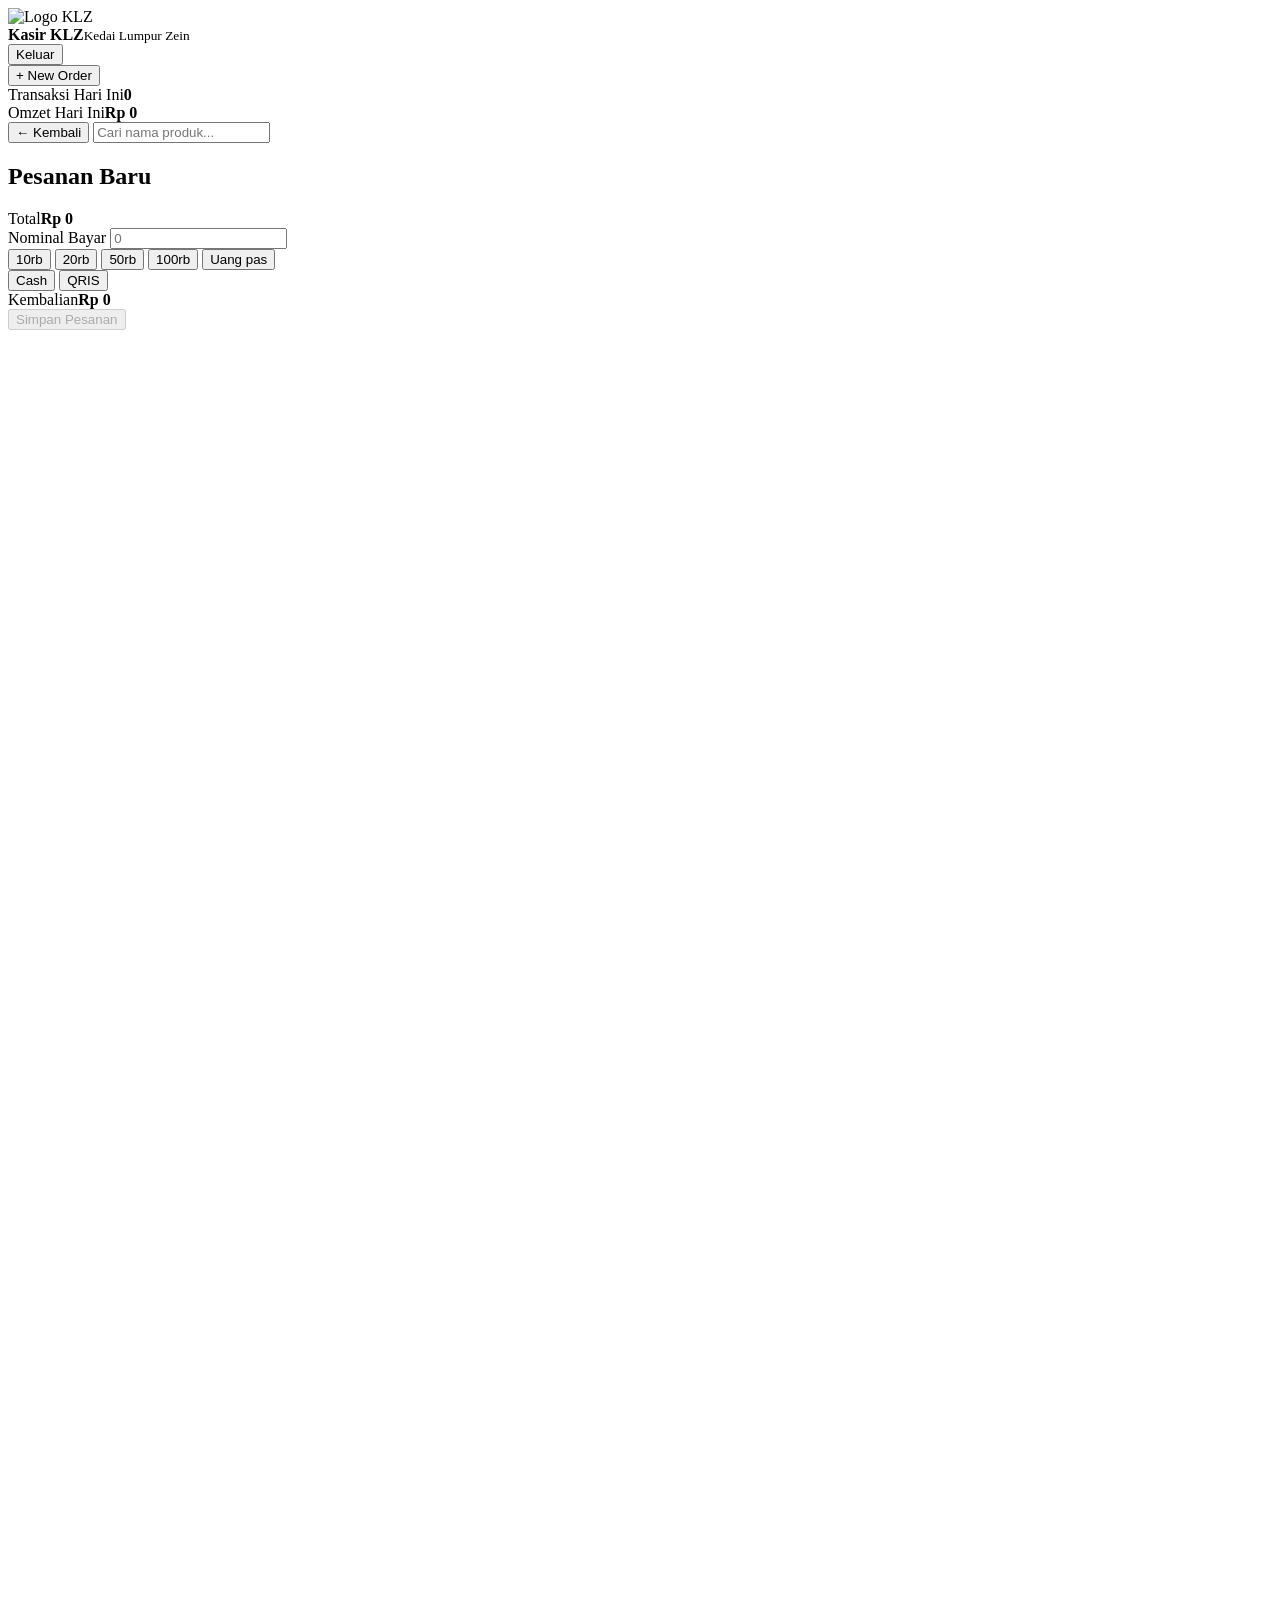
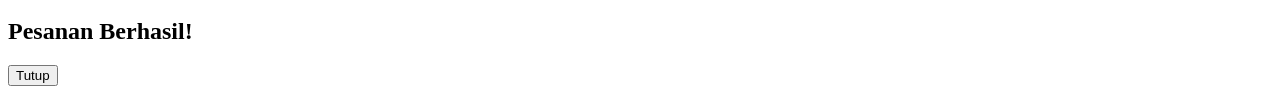
==== kasir.html @ b4fb6c8d "Add files via upload" ====
<!DOCTYPE html>
<html lang="id">
<head>
  <meta charset="UTF-8">
  <meta name="viewport" content="width=device-width, initial-scale=1, viewport-fit=cover">
  <title>Kasir | Kedai Lumpur Zein</title>
  <link rel="icon" href="assets/klz.jpg">
  <link rel="preconnect" href="https://fonts.googleapis.com">
  <link rel="preconnect" href="https://fonts.gstatic.com" crossorigin>
  <link href="https://fonts.googleapis.com/css2?family=Nunito:wght@600;800;900&display=swap" rel="stylesheet">
  <link rel="stylesheet" href="css/style.css">
</head>
<body>
  <div class="app">
    <header class="topbar">
      <div class="brand">
        <img src="assets/klz.jpg" alt="Logo KLZ">
        <div><strong>Kasir KLZ</strong><small>Kedai Lumpur Zein</small></div>
      </div>
      <button class="btn btn-ghost" id="logoutBtn">Keluar</button>
    </header>

    <main class="container">
      <!-- ===== HOME ===== -->
      <section id="viewHome">
        <div class="home-hero">
          <button class="btn btn-new" id="newOrderBtn"><span>+</span> New Order</button>
        </div>
        <div class="stats-grid">
          <div class="stat"><span>Transaksi Hari Ini</span><strong id="todayCount">0</strong></div>
          <div class="stat"><span>Omzet Hari Ini</span><strong id="todayTotal">Rp 0</strong></div>
        </div>
      </section>

      <!-- ===== NEW ORDER ===== -->
      <section id="viewOrder" class="hidden">
        <div class="order-layout">
          <div class="card products-col">
            <div class="row-between">
              <button class="btn btn-ghost" id="backBtn">← Kembali</button>
              <input id="search" type="search" placeholder="Cari nama produk..." autocomplete="off">
            </div>
            <div id="productGrid" class="product-grid"></div>
          </div>

          <aside class="card cart-col">
            <h2>Pesanan Baru</h2>
            <ul id="cartList" class="cart-list"></ul>

            <div class="total-row"><span>Total</span><strong id="total">Rp 0</strong></div>

            <label>Nominal Bayar
              <input id="paid" type="number" inputmode="numeric" min="0" placeholder="0">
            </label>

            <div class="quick" id="quick">
              <button type="button" data-amt="10000">10rb</button>
              <button type="button" data-amt="20000">20rb</button>
              <button type="button" data-amt="50000">50rb</button>
              <button type="button" data-amt="100000">100rb</button>
              <button type="button" id="exactBtn">Uang pas</button>
            </div>

            <div id="paySeg" class="pay-seg">
              <button type="button" data-method="cash" class="active">Cash</button>
              <button type="button" data-method="qris">QRIS</button>
            </div>

            <div class="change-row"><span>Kembalian</span><strong id="change">Rp 0</strong></div>

            <button class="btn btn-primary btn-block btn-lg" id="saveBtn" disabled>Simpan Pesanan</button>
          </aside>
        </div>
      </section>
    </main>
  </div>

  <!-- Popup sukses -->
  <div class="overlay" id="successOverlay">
    <div class="modal">
      <svg class="check" viewBox="0 0 52 52" aria-hidden="true">
        <circle cx="26" cy="26" r="25" fill="none"/>
        <path fill="none" d="M14.1 27.2l7.1 7.2 16.7-16.8"/>
      </svg>
      <h2>Pesanan Berhasil!</h2>
      <p id="successInfo"></p>
      <button class="btn btn-primary btn-block btn-lg" id="closeSuccess">Tutup</button>
    </div>
  </div>

  <script type="module" src="js/kasir.js"></script>
</body>
</html>
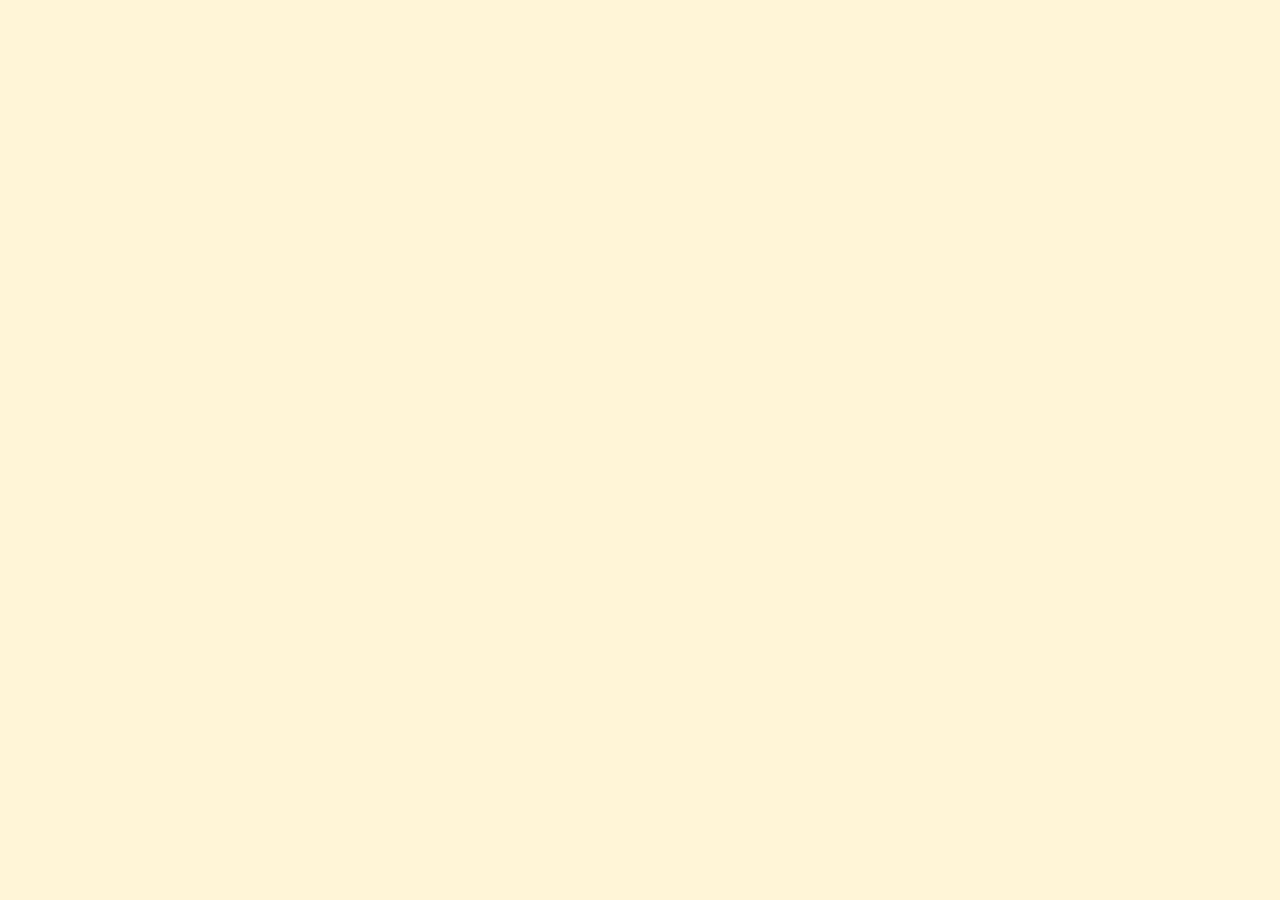
==== commit 83ae6191: "a" ====
--- a/kasir.html
+++ b/kasir.html
@@ -40,6 +40,16 @@
               <button class="btn btn-ghost" id="backBtn">← Kembali</button>
               <input id="search" type="search" placeholder="Cari nama produk..." autocomplete="off">
             </div>
+
+            <div class="chips" id="catChips">
+              <button type="button" class="chip active" data-cat="semua">Semua</button>
+              <button type="button" class="chip" data-cat="jajan">Jajan</button>
+              <button type="button" class="chip" data-cat="minuman">Minuman</button>
+              <button type="button" class="chip" data-cat="nasi">Nasi</button>
+              <button type="button" class="chip" data-cat="lauk">Lauk</button>
+              <button type="button" class="chip" data-cat="lainnya">Lainnya</button>
+            </div>
+
             <div id="productGrid" class="product-grid"></div>
           </div>
 
--- a/css/style.css
+++ b/css/style.css
@@ -0,0 +1,517 @@
+:root {
+  --yellow: #FBCD3F;
+  --yellow-soft: #FFF6D6;
+  --orange: #FFA500;
+  --brown: #8B4513;
+  --brown-dark: #5C2E0B;
+  --ink: #2a1a08;
+  --muted: #8a7150;
+  --white: #fff;
+  --line: #f0e2b8;
+  --green: #2E9E5B;
+  --red: #D9423C;
+  --radius: 18px;
+  --shadow: 0 6px 0 rgba(92, 46, 11, .15), 0 10px 24px rgba(92, 46, 11, .12);
+}
+
+* { box-sizing: border-box; }
+html, body { margin: 0; }
+body {
+  font-family: Nunito, system-ui, -apple-system, "Segoe UI", sans-serif;
+  background: var(--yellow-soft);
+  color: var(--ink);
+  min-height: 100vh;
+  -webkit-tap-highlight-color: transparent;
+  padding-bottom: env(safe-area-inset-bottom, 0px);
+}
+body:not(.ready) .app { visibility: hidden; }
+.hidden { display: none !important; }
+h1, h2 { margin: 0; }
+button, input { font: inherit; }
+button { cursor: pointer; touch-action: manipulation; }
+
+input {
+  width: 100%;
+  padding: 12px 14px;
+  border: 2px solid var(--line);
+  border-radius: 12px;
+  background: #fff;
+  font-size: 16px; /* mencegah zoom otomatis di iOS */
+  color: var(--ink);
+}
+input:focus { outline: none; border-color: var(--orange); }
+
+label {
+  display: flex;
+  flex-direction: column;
+  gap: 6px;
+  font-weight: 800;
+  font-size: 14px;
+  color: var(--brown-dark);
+}
+
+/* ---------- Tombol ---------- */
+.btn {
+  display: inline-flex;
+  align-items: center;
+  justify-content: center;
+  gap: 8px;
+  min-height: 46px;
+  padding: 0 18px;
+  border: 0;
+  border-radius: 14px;
+  font-weight: 900;
+  font-size: 15px;
+  color: var(--ink);
+  background: #fff;
+  box-shadow: 0 4px 0 #d9c58d;
+  transition: transform .08s, box-shadow .08s;
+  text-decoration: none;
+}
+.btn:active { transform: translateY(3px); box-shadow: 0 1px 0 #d9c58d; }
+.btn:disabled { opacity: .45; cursor: not-allowed; transform: none; box-shadow: 0 4px 0 #d9c58d; }
+.btn-primary { background: var(--yellow); box-shadow: 0 4px 0 var(--orange); }
+.btn-primary:active { box-shadow: 0 1px 0 var(--orange); }
+.btn-ghost { background: transparent; box-shadow: none; border: 2px solid var(--line); }
+.btn-ghost:active { transform: none; }
+.btn-danger { background: #ffe3e1; color: #9b1c16; box-shadow: 0 4px 0 #f0b3ad; }
+.btn-sm { min-height: 36px; padding: 0 12px; font-size: 13px; box-shadow: none; border: 2px solid var(--line); }
+.btn-sm:active { transform: none; }
+.btn-block { width: 100%; }
+.btn-lg { min-height: 60px; font-size: 18px; }
+
+/* ---------- Topbar & tab ---------- */
+.topbar {
+  position: sticky;
+  top: 0;
+  z-index: 5;
+  display: flex;
+  justify-content: space-between;
+  align-items: center;
+  gap: 12px;
+  padding: 12px clamp(14px, 3vw, 28px);
+  background: var(--yellow);
+  box-shadow: 0 4px 0 var(--orange);
+}
+.brand { display: flex; align-items: center; gap: 12px; }
+.brand img { width: 48px; height: 48px; border-radius: 50%; background: #fff; object-fit: cover; }
+.brand strong { display: block; font-size: 17px; font-weight: 900; }
+.brand small { color: var(--brown-dark); font-weight: 700; }
+
+.tabs {
+  display: flex;
+  gap: 8px;
+  flex-wrap: wrap;
+  max-width: 1200px;
+  margin: 0 auto;
+  padding: 14px clamp(14px, 3vw, 28px) 0;
+}
+.tab {
+  min-height: 44px;
+  padding: 0 18px;
+  border: 0;
+  border-radius: 14px;
+  background: #fff;
+  font-weight: 900;
+  color: var(--brown-dark);
+  box-shadow: 0 3px 0 var(--line);
+}
+.tab.active { background: var(--brown); color: #fff; box-shadow: 0 3px 0 var(--brown-dark); }
+
+.container {
+  max-width: 1200px;
+  margin: 0 auto;
+  padding: 18px clamp(14px, 3vw, 28px) 40px;
+  display: grid;
+  gap: 18px;
+}
+
+/* ---------- Kartu & form ---------- */
+.card {
+  background: #fff;
+  border-radius: var(--radius);
+  padding: 18px;
+  box-shadow: var(--shadow);
+  min-width: 0;
+}
+.card h2 { font-size: 18px; margin-bottom: 12px; color: var(--brown-dark); }
+.grid-form {
+  display: grid;
+  grid-template-columns: repeat(auto-fit, minmax(200px, 1fr));
+  gap: 14px;
+  align-items: end;
+}
+.form-actions { display: flex; gap: 10px; grid-column: 1 / -1; justify-content: flex-end; }
+.row-between {
+  display: flex;
+  justify-content: space-between;
+  align-items: center;
+  gap: 12px;
+  flex-wrap: wrap;
+  margin-bottom: 12px;
+}
+.search-sm { max-width: 280px; }
+
+.table-wrap { overflow-x: auto; -webkit-overflow-scrolling: touch; }
+table { width: 100%; border-collapse: collapse; font-size: 15px; }
+th, td { padding: 12px 10px; border-bottom: 1px solid var(--line); text-align: left; white-space: nowrap; }
+th { font-size: 12px; color: var(--muted); text-transform: uppercase; letter-spacing: .04em; }
+td.actions { text-align: right; }
+td.actions .btn + .btn { margin-left: 6px; }
+.empty { color: var(--muted); text-align: center; padding: 18px; font-weight: 700; }
+
+/* ---------- Statistik ---------- */
+.stats-grid { display: grid; grid-template-columns: repeat(auto-fit, minmax(180px, 1fr)); gap: 14px; }
+.stats-grid.small { margin-bottom: 16px; }
+.stat {
+  background: #fff;
+  border-radius: var(--radius);
+  padding: 16px;
+  box-shadow: var(--shadow);
+  display: grid;
+  gap: 4px;
+  min-width: 0;
+}
+.stat span { font-size: 13px; color: var(--muted); font-weight: 800; }
+.stat strong { font-size: clamp(17px, 2.6vw, 24px); font-weight: 900; color: var(--brown-dark); overflow-wrap: anywhere; }
+
+.seg {
+  display: inline-flex;
+  flex-wrap: wrap;
+  gap: 4px;
+  padding: 4px;
+  border-radius: 14px;
+  background: var(--yellow-soft);
+  margin-bottom: 16px;
+}
+.seg button {
+  min-height: 40px;
+  padding: 0 16px;
+  border: 0;
+  border-radius: 11px;
+  background: transparent;
+  font-weight: 900;
+  color: var(--brown-dark);
+}
+.seg button.active { background: var(--brown); color: #fff; }
+
+.chart-box { position: relative; height: 300px; }
+.two-col { display: grid; grid-template-columns: repeat(auto-fit, minmax(300px, 1fr)); gap: 18px; }
+.top-list { margin: 0; padding: 0; list-style: none; display: grid; gap: 8px; }
+.top-list li {
+  display: flex;
+  justify-content: space-between;
+  gap: 10px;
+  padding: 10px 12px;
+  background: var(--yellow-soft);
+  border-radius: 12px;
+  font-weight: 700;
+}
+
+/* ---------- Kasir: home ---------- */
+.home-hero { display: grid; place-items: center; padding: 28px 0 12px; }
+.btn-new {
+  width: min(440px, 100%);
+  min-height: 120px;
+  border-radius: 28px;
+  font-size: clamp(22px, 4vw, 32px);
+  background: var(--brown);
+  color: #fff;
+  box-shadow: 0 8px 0 var(--brown-dark);
+}
+.btn-new:active { transform: translateY(6px); box-shadow: 0 2px 0 var(--brown-dark); }
+.btn-new span { font-size: 1.3em; line-height: 1; }
+
+/* ---------- Kasir: order ---------- */
+.order-layout { display: grid; gap: 18px; grid-template-columns: 1fr; }
+@media (min-width: 900px) {
+  .order-layout { grid-template-columns: minmax(0, 1fr) 380px; align-items: start; }
+  .cart-col { position: sticky; top: 92px; }
+  .product-grid { max-height: calc(100vh - 220px); }
+}
+.products-col { min-width: 0; }
+.product-grid {
+  display: grid;
+  grid-template-columns: repeat(auto-fill, minmax(150px, 1fr));
+  gap: 12px;
+  overflow: auto;
+  padding: 4px;
+}
+.pbox {
+  display: flex;
+  flex-direction: column;
+  align-items: flex-start;
+  gap: 4px;
+  min-height: 116px;
+  padding: 14px;
+  border: 2px solid var(--line);
+  border-radius: 16px;
+  background: linear-gradient(#fff, #FFFBEA);
+  text-align: left;
+  box-shadow: 0 4px 0 var(--line);
+  transition: transform .08s, box-shadow .08s;
+}
+.pbox:active { transform: translateY(3px); box-shadow: 0 1px 0 var(--line); border-color: var(--orange); }
+.pname { font-weight: 900; font-size: 16px; line-height: 1.2; overflow-wrap: anywhere; }
+.pseller { font-size: 13px; color: var(--muted); font-weight: 700; }
+.pprice { margin-top: auto; font-weight: 900; color: var(--brown); }
+
+.cart-list {
+  list-style: none;
+  margin: 0 0 12px;
+  padding: 0;
+  display: grid;
+  gap: 8px;
+  max-height: 300px;
+  overflow: auto;
+}
+.cart-list li {
+  display: grid;
+  grid-template-columns: 1fr auto auto;
+  align-items: center;
+  gap: 8px;
+  padding: 10px;
+  border-radius: 14px;
+  background: var(--yellow-soft);
+}
+.cart-list li.empty { display: block; }
+.ci-info { display: grid; gap: 2px; min-width: 0; }
+.ci-info strong { font-size: 15px; overflow: hidden; text-overflow: ellipsis; white-space: nowrap; }
+.ci-info small { color: var(--muted); font-weight: 700; }
+.qty { display: flex; align-items: center; gap: 6px; }
+.qty button {
+  width: 40px;
+  height: 40px;
+  border: 0;
+  border-radius: 12px;
+  background: #fff;
+  font-size: 20px;
+  font-weight: 900;
+  box-shadow: 0 3px 0 var(--line);
+}
+.qty button:active { transform: translateY(2px); box-shadow: none; }
+.qty span { min-width: 24px; text-align: center; font-weight: 900; }
+.icon-del {
+  width: 36px;
+  height: 36px;
+  border: 0;
+  border-radius: 50%;
+  background: #ffe3e1;
+  color: #9b1c16;
+  font-weight: 900;
+}
+
+.total-row, .change-row {
+  display: flex;
+  justify-content: space-between;
+  align-items: center;
+  gap: 10px;
+  padding: 12px 0;
+  margin-top: 6px;
+  font-size: 18px;
+  border-top: 2px dashed var(--line);
+}
+.total-row strong { font-size: 24px; color: var(--brown-dark); }
+.change-row strong { font-size: 20px; color: var(--green); }
+.change-row strong.bad { color: var(--red); }
+
+.cart-col label { margin-top: 6px; }
+.quick { display: flex; flex-wrap: wrap; gap: 8px; margin: 10px 0 14px; }
+.quick button {
+  min-height: 42px;
+  padding: 0 12px;
+  border-radius: 12px;
+  border: 2px solid var(--line);
+  background: #fff;
+  font-weight: 800;
+}
+.quick button:active { background: var(--yellow); }
+
+.pay-seg { display: grid; grid-template-columns: 1fr 1fr; gap: 6px; background: var(--yellow-soft); padding: 4px; border-radius: 14px; }
+.pay-seg button {
+  min-height: 52px;
+  border: 0;
+  border-radius: 11px;
+  background: transparent;
+  font-weight: 900;
+  font-size: 16px;
+  color: var(--brown-dark);
+}
+.pay-seg button.active { background: var(--brown); color: #fff; }
+
+/* ---------- Popup sukses ---------- */
+.overlay {
+  position: fixed;
+  inset: 0;
+  z-index: 50;
+  display: none;
+  place-items: center;
+  padding: 20px;
+  background: rgba(42, 26, 8, .55);
+}
+.overlay.show { display: grid; }
+.modal {
+  width: min(380px, 100%);
+  padding: 30px 24px 24px;
+  border-radius: 28px;
+  background: #fff;
+  text-align: center;
+  box-shadow: var(--shadow);
+  animation: pop .35s cubic-bezier(.2, 1.4, .4, 1);
+}
+.check { width: 120px; height: 120px; margin: 0 auto 14px; display: block; }
+.check circle {
+  stroke: var(--green);
+  stroke-width: 3;
+  stroke-dasharray: 166;
+  stroke-dashoffset: 166;
+  animation: draw .7s ease forwards;
+}
+.check path {
+  stroke: var(--green);
+  stroke-width: 4.5;
+  stroke-linecap: round;
+  stroke-linejoin: round;
+  stroke-dasharray: 48;
+  stroke-dashoffset: 48;
+  animation: draw .4s ease .6s forwards;
+}
+.modal h2 { color: var(--brown-dark); margin-bottom: 8px; }
+.modal p { font-size: 17px; line-height: 1.6; margin: 0 0 22px; }
+@keyframes draw { to { stroke-dashoffset: 0; } }
+@keyframes pop { from { transform: scale(.6); opacity: 0; } to { transform: scale(1); opacity: 1; } }
+
+/* ---------- Login ---------- */
+.login-body {
+  display: grid;
+  place-items: center;
+  min-height: 100vh;
+  padding: 20px;
+  background: radial-gradient(circle at top, #FFE27A, #FBCD3F 55%, #FFB300);
+}
+.login-card {
+  width: min(440px, 100%);
+  padding: 28px 24px;
+  border-radius: 28px;
+  background: #fff;
+  text-align: center;
+  box-shadow: var(--shadow);
+}
+.logo {
+  width: 120px;
+  height: 120px;
+  border-radius: 50%;
+  object-fit: cover;
+  margin-bottom: 12px;
+  box-shadow: 0 4px 12px rgba(92, 46, 11, .2);
+}
+.login-card h1 { font-size: clamp(19px, 4vw, 23px); font-weight: 900; color: var(--brown-dark); line-height: 1.3; }
+.credit { font-size: 14px; color: var(--muted); margin: 8px 0 0; font-weight: 700; }
+.credit a { color: var(--brown); font-weight: 900; text-decoration: none; }
+.credit a:hover { text-decoration: underline; }
+.stack { display: grid; gap: 14px; text-align: left; margin-top: 20px; }
+.error { color: var(--red); font-weight: 800; font-size: 14px; min-height: 20px; margin: 0; }
+
+/* ---------- Toast ---------- */
+.toast {
+  position: fixed;
+  left: 50%;
+  bottom: 24px;
+  transform: translateX(-50%);
+  z-index: 60;
+  padding: 12px 20px;
+  border-radius: 14px;
+  background: var(--brown-dark);
+  color: #fff;
+  font-weight: 800;
+  max-width: calc(100% - 32px);
+  transition: opacity .4s;
+}
+.toast.error { background: var(--red); }
+.toast.hide { opacity: 0; }
+
+/* ---------- Responsif tablet & HP ---------- */
+@media (max-width: 600px) {
+  .topbar { padding: 10px 14px; }
+  .brand img { width: 40px; height: 40px; }
+  .brand strong { font-size: 15px; }
+  .btn-new { min-height: 100px; }
+  .product-grid { grid-template-columns: repeat(auto-fill, minmax(130px, 1fr)); }
+  .chart-box { height: 240px; }
+}
+
+/* ================= FITUR BARU ================= */
+.toolbar { display: flex; gap: 10px; flex-wrap: wrap; align-items: center; }
+.toolbar .search-sm { flex: 1; min-width: 180px; max-width: 320px; }
+.select-sm {
+  width: auto;
+  min-width: 160px;
+  padding: 10px 12px;
+  border: 2px solid var(--line);
+  border-radius: 12px;
+  background: #fff;
+  font-size: 16px;
+  color: var(--ink);
+  font-weight: 700;
+}
+.filters { display: flex; gap: 12px; flex-wrap: wrap; align-items: end; margin-bottom: 12px; }
+.filters label { min-width: 170px; flex: 1; }
+.muted { color: var(--muted); font-weight: 700; margin: 0 0 10px; font-size: 14px; }
+.seller-groups { display: grid; gap: 18px; margin-top: 18px; }
+.seller-group h3 { margin: 0; font-size: 18px; color: var(--brown-dark); }
+.seller-group .row-between { margin-bottom: 10px; }
+.wrap { white-space: normal; min-width: 180px; }
+
+.badge {
+  display: inline-block;
+  padding: 4px 10px;
+  border-radius: 999px;
+  background: var(--yellow-soft);
+  color: var(--brown-dark);
+  font-size: 12px;
+  font-weight: 900;
+}
+.badge.cat { background: #FFE7B3; }
+.badge.cash { background: #DDF5E6; color: #1D6B40; }
+.badge.qris { background: #E0ECFF; color: #1d4f9b; }
+
+.chips { display: flex; gap: 8px; flex-wrap: wrap; margin-bottom: 14px; }
+.chip {
+  min-height: 40px;
+  padding: 0 16px;
+  border-radius: 999px;
+  border: 2px solid var(--line);
+  background: #fff;
+  font-weight: 800;
+  color: var(--brown-dark);
+}
+.chip.active { background: var(--brown); border-color: var(--brown); color: #fff; }
+.pcat {
+  font-size: 11px;
+  font-weight: 900;
+  text-transform: uppercase;
+  letter-spacing: .05em;
+  color: var(--brown);
+  background: #FFE7B3;
+  padding: 2px 8px;
+  border-radius: 999px;
+}
+
+/* Popup form (produk & edit pesanan) */
+.modal.form {
+  text-align: left;
+  width: min(480px, 100%);
+  max-height: 90vh;
+  overflow: auto;
+  animation: pop .25s ease;
+}
+.modal.form h2 { margin-bottom: 14px; }
+.form-stack { display: grid; gap: 14px; }
+.modal.form .cart-list { max-height: 260px; margin-bottom: 14px; }
+.modal.form .pay-seg { margin-bottom: 14px; }
+.modal.form .total-row, .modal.form .change-row { font-size: 16px; }
+.modal-actions { display: flex; gap: 10px; justify-content: flex-end; margin-top: 6px; }
+.modal-actions .btn { min-width: 120px; }
+.modal.form p.muted { margin-bottom: 10px; }
+
+.overlay.show { display: grid; }
